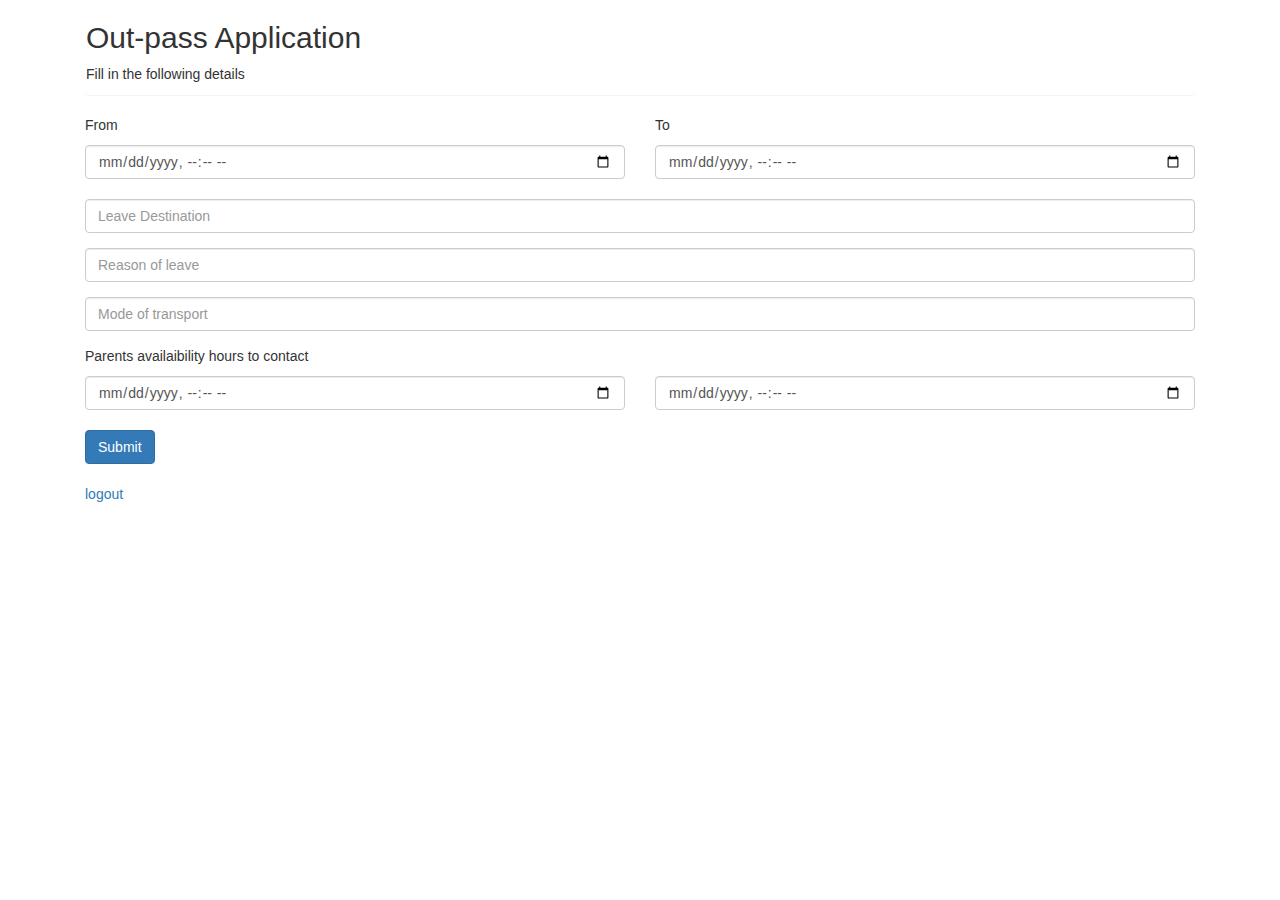
==== application.html @ eb621575 "first commit" ====
<html>
  <head>
    <meta name="viewport" content="width=device-width, initial-scale=1.0">
<!--<link rel="stylesheet" href="css/login.css">-->
<link rel="stylesheet" href="https://cdnjs.cloudflare.com/ajax/libs/font-awesome/4.7.0/css/font-awesome.min.css">
  <link href="//maxcdn.bootstrapcdn.com/bootstrap/4.1.1/css/bootstrap.min.css" rel="stylesheet" id="bootstrap-css">
<script src="//maxcdn.bootstrapcdn.com/bootstrap/4.1.1/js/bootstrap.min.js"></script>
<script src="//cdnjs.cloudflare.com/ajax/libs/jquery/3.2.1/jquery.min.js"></script>
      <link rel="stylesheet" href="http://netdna.bootstrapcdn.com/bootstrap/3.1.1/css/bootstrap.min.css">
<link rel="stylesheet" type="text/css" href="dist/bootstrap-clockpicker.min.css">
<script src="http://ajax.googleapis.com/ajax/libs/jquery/2.1.0/jquery.min.js"></script>

<script src="http://netdna.bootstrapcdn.com/bootstrap/3.1.1/js/bootstrap.min.js"></script>
<script type="text/javascript" src="dist/bootstrap-clockpicker.min.js"></script>

<!------ Include the above in your HEAD tag ---------->
  </head>
<body id="LoginForm" >
<div class="container">


<div class="login-form">
<div class="main-div">
    <div class="panel">
   <h2>Out-pass Application</h2>
   <p>Fill in the following details</p>
   </div>
    <form id="Login" method="post" action="application.php">
    <!--<?php include('errors.php'); ?>
-->
<div class="row">
        <div class="col-6">

<p>From</p>
            <input type="datetime-local" class="form-control" id="" name="startdate" placeholder="From" required>


        </div>

        <div class="col-6">
<p>To</p>
                      <input type="datetime-local" class="form-control" id="" name="enddate" placeholder="To" required>

        </div>
      </div>
      <br>

        <div class="form-group">


            <input type="text" class="form-control" id="" name="place" placeholder="Leave Destination" required>


        </div>
        <div class="form-group">
            <input type="text" class="form-control" id="" name="reason" placeholder="Reason of leave" required>
        </div>
      </div>
      <div class="form-group">
          <input type="text" class="form-control" id="" name="transport" placeholder="Mode of transport" required>
      </div>
        <p>Parents availaibility hours to contact</p>
      <div class="row">

              <div class="col-6">
  <input type="datetime-local" class="form-control" id="" name="callfrom" placeholder="From" required>


              </div>

              <div class="col-6">
                            <input type="datetime-local" class="form-control" id="" name="calltill" placeholder="To" required>

              </div>
            </div>
            <br>
        <!--<div class="input-group clockpicker">
  	<input type="text" class="form-control" value="09:30">
  	<span class="input-group-addon">
  		<span class="glyphicon glyphicon-time"></span>
  	</span>
  </div>
  <script type="text/javascript">
$('.clockpicker').clockpicker({
placement: 'bottom', // clock popover placement
align: 'left',       // popover arrow align
donetext: 'Done',     // done button text
autoclose: false,    // auto close when minute is selected
vibrate: true        // vibrate the device when dragging lock hand
});
</script>-->

        <div class="submit">

</div>
        <button type="submit" class="btn btn-primary" name="Submitreq">Submit</button>

    </form>
    </div>
    <br>
    <a href="index.php">logout</a>
</div></div>

</div>



</body>
</html>
---- css/login.css ----
.form-heading { color:#fff; font-size:23px;}
.panel h2{ color:#7ac5e4; font-size:18px; margin:0 0 8px 0;}
.panel p { color:#7ac5e4; font-size:14px; margin-bottom:30px; line-height:24px;}
.login-form .form-control {
  background: #7ac5e4 none repeat scroll 0 0;
  border: 1px solid #7ac5e4;
  border-radius: 4px;
  font-size: 14px;
  height: 50px;

}
.main-div {
  background: #ffffff none repeat scroll 0 0;
  border-radius: 2px;
  margin: 10px auto 30px;
  max-width: 38%;
  padding: 50px 70px 70px 71px;
}

.login-form .form-group {
  margin-bottom:10px;
}
.login-form{ text-align:center;}
.forgot a {
  color: #7ac5e4;
  font-size: 14px;
  text-decoration: underline;
}
.login-form  .btn.btn-primary {
  background: #7ac5e4 none repeat scroll 0 0;
  color: #ffffff;
  border-color: #7ac5e4;
  font-size: 14px;
  width: 100%;
  height: 50px;
  line-height: 50px;
  padding: 0;
}
.forgot {
  text-align: left; margin-bottom:30px;
}
.botto-text {
  color: #ffffff;
  font-size: 14px;
  margin: auto;
}
.login-form .btn.btn-primary.reset {
  background: #7ac5e4 none repeat scroll 0 0;
}
.back { text-align: left; margin-top:10px;}
.back a {color: #7ac5e4; font-size: 13px;text-decoration: none;}
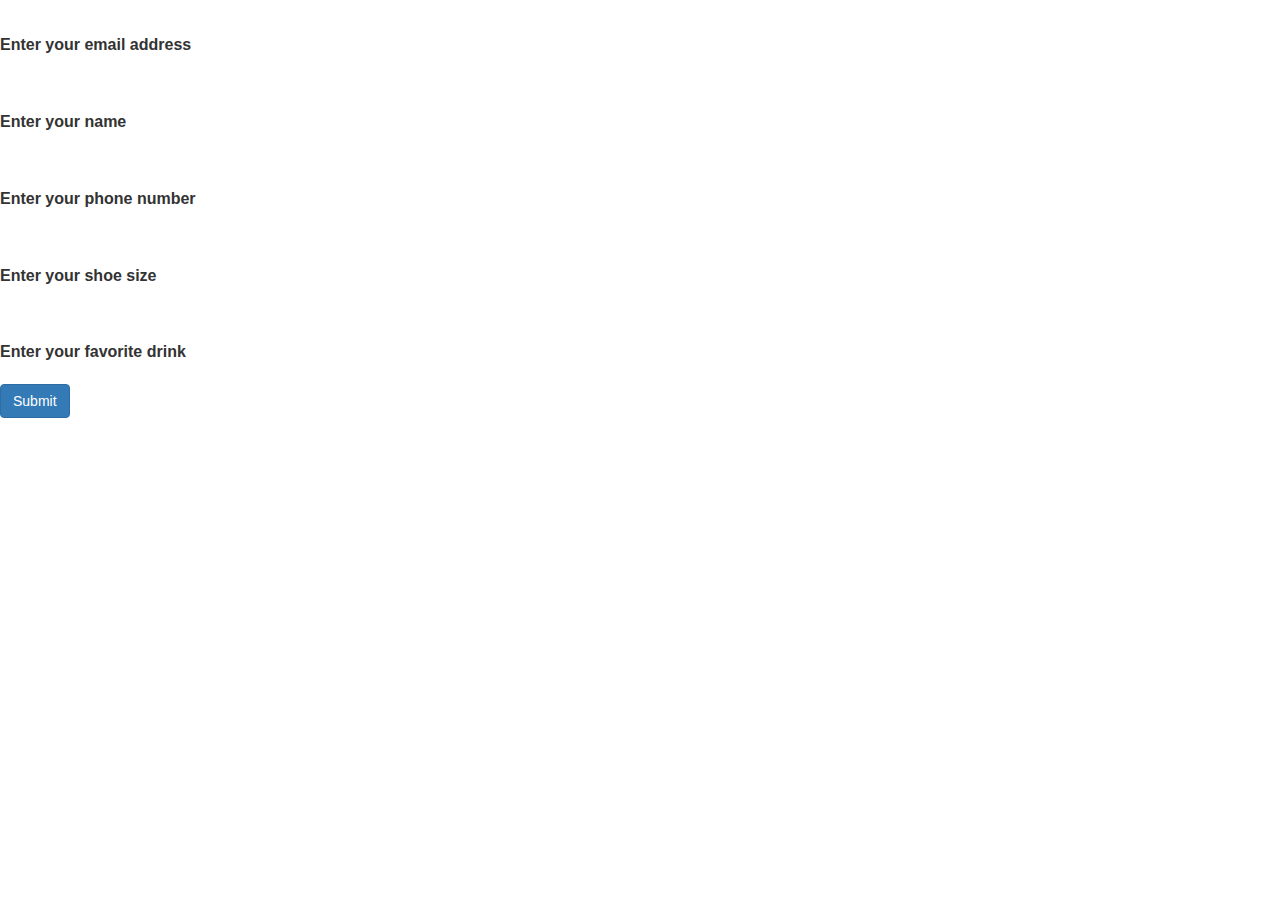
==== commit 3bd36d2a: "v1" ====
--- a/application.html
+++ b/application.html
@@ -1,109 +1,281 @@
+<!DOCTYPE html>
 <html>
-  <head>
-    <meta name="viewport" content="width=device-width, initial-scale=1.0">
-<!--<link rel="stylesheet" href="css/login.css">-->
-<link rel="stylesheet" href="https://cdnjs.cloudflare.com/ajax/libs/font-awesome/4.7.0/css/font-awesome.min.css">
-  <link href="//maxcdn.bootstrapcdn.com/bootstrap/4.1.1/css/bootstrap.min.css" rel="stylesheet" id="bootstrap-css">
-<script src="//maxcdn.bootstrapcdn.com/bootstrap/4.1.1/js/bootstrap.min.js"></script>
-<script src="//cdnjs.cloudflare.com/ajax/libs/jquery/3.2.1/jquery.min.js"></script>
-      <link rel="stylesheet" href="http://netdna.bootstrapcdn.com/bootstrap/3.1.1/css/bootstrap.min.css">
-<link rel="stylesheet" type="text/css" href="dist/bootstrap-clockpicker.min.css">
-<script src="http://ajax.googleapis.com/ajax/libs/jquery/2.1.0/jquery.min.js"></script>
-
-<script src="http://netdna.bootstrapcdn.com/bootstrap/3.1.1/js/bootstrap.min.js"></script>
-<script type="text/javascript" src="dist/bootstrap-clockpicker.min.js"></script>
-
-<!------ Include the above in your HEAD tag ---------->
-  </head>
-<body id="LoginForm" >
-<div class="container">
-
-
-<div class="login-form">
-<div class="main-div">
-    <div class="panel">
-   <h2>Out-pass Application</h2>
-   <p>Fill in the following details</p>
-   </div>
-    <form id="Login" method="post" action="application.php">
-    <!--<?php include('errors.php'); ?>
--->
-<div class="row">
-        <div class="col-6">
-
-<p>From</p>
-            <input type="datetime-local" class="form-control" id="" name="startdate" placeholder="From" required>
-
-
-        </div>
-
-        <div class="col-6">
-<p>To</p>
-                      <input type="datetime-local" class="form-control" id="" name="enddate" placeholder="To" required>
-
-        </div>
-      </div>
-      <br>
-
-        <div class="form-group">
-
-
-            <input type="text" class="form-control" id="" name="place" placeholder="Leave Destination" required>
-
-
-        </div>
-        <div class="form-group">
-            <input type="text" class="form-control" id="" name="reason" placeholder="Reason of leave" required>
-        </div>
-      </div>
-      <div class="form-group">
-          <input type="text" class="form-control" id="" name="transport" placeholder="Mode of transport" required>
-      </div>
-        <p>Parents availaibility hours to contact</p>
-      <div class="row">
-
-              <div class="col-6">
-  <input type="datetime-local" class="form-control" id="" name="callfrom" placeholder="From" required>
-
-
-              </div>
-
-              <div class="col-6">
-                            <input type="datetime-local" class="form-control" id="" name="calltill" placeholder="To" required>
-
-              </div>
-            </div>
-            <br>
-        <!--<div class="input-group clockpicker">
-  	<input type="text" class="form-control" value="09:30">
-  	<span class="input-group-addon">
-  		<span class="glyphicon glyphicon-time"></span>
-  	</span>
+	<head>
+    <meta charset="UTF-8">
+    <title>Multistep Form</title>
+    <meta name="viewport" content="width=device-width, initial-scale=1">
+
+    <link rel='stylesheet' href='https://cdnjs.cloudflare.com/ajax/libs/twitter-bootstrap/3.3.7/css/bootstrap.min.css'>
+		<style>
+    // Global variables
+    $duration: 0.3s;
+    $easing: cubic-bezier(0.25, 0.45, 0.45, 0.95);
+
+    // Base
+    @import url('https://fonts.googleapis.com/css?family=Ubuntu+Condensed');
+
+    html,
+    body {
+      height: 100%;
+    }
+
+    body {
+      font-size: 16px;
+    }
+
+    body,
+    label,
+    .btn,
+    .form-control {
+      font-family: 'Ubuntu Condensed', sans-serif;
+    }
+
+    .form-control {
+      outline: none;
+      border: none;
+      box-shadow: none !important;
+    }
+
+    // Form variables
+    $font-size: 4.2rem;
+    $line-height: 4.6rem;
+    $mobile-ratio: 1.5;
+
+    // Form
+    .codepen-form {
+      width: 100%;
+      height: 100%;
+      padding-top: $line-height/$mobile-ratio;
+      padding-bottom: $line-height/$mobile-ratio;
+      margin-top: $line-height/$mobile-ratio;
+      margin-bottom: $line-height/$mobile-ratio;
+
+      @media (min-width: 992px) {
+        padding-top: $line-height;
+        padding-bottom: $line-height;
+        margin-top: $line-height;
+        margin-bottom: $line-height;
+      }
+
+      &__inner {
+        height: 100%;
+      }
+
+      &__item {
+        width: 100%;
+        opacity: 0;
+        visibility: hidden;
+        position: absolute;
+        top: 0;
+        bottom: 0;
+        margin: auto;
+        height: $line-height/$mobile-ratio;
+        padding-left: $line-height/$mobile-ratio;
+        padding-right: $line-height/$mobile-ratio;
+        transition:
+          opacity $duration $easing,
+          visibility $duration $easing;
+
+        @media (min-width: 992px) {
+          height: $line-height;
+          padding-left: $line-height;
+          padding-right: $line-height;
+        }
+      }
+
+      &__item.active {
+        opacity: 1;
+        visibility: visible;
+      }
+
+      input {
+        opacity: 0;
+        padding: 0;
+        width: 100%;
+        height: $line-height/$mobile-ratio;
+        margin-bottom: -$line-height/$mobile-ratio;
+        transition:
+          opacity $duration $easing;
+
+        @media (min-width: 992px) {
+          height: $line-height;
+          margin-bottom: -$line-height;
+        }
+      }
+
+      label {
+        display: block;
+        pointer-events: none;
+        margin: 0;
+        transition:
+          transform $duration $easing,
+          opacity $duration $easing;
+      }
+
+      label,
+      input {
+        font-size: $font-size/$mobile-ratio;
+
+        @media (min-width: 992px) {
+          font-size: $font-size;
+        }
+      }
+
+      .btn {
+        font-size: $font-size/($mobile-ratio*2);
+        padding-left: $line-height/$mobile-ratio;
+        padding-right: $line-height/$mobile-ratio;
+        margin-top: $line-height/$mobile-ratio;
+        visibility: hidden;
+
+        @media (min-width: 992px) {
+          font-size: $font-size/2;
+          padding-left: $line-height;
+          padding-right: $line-height;
+          margin-top: $line-height;
+        }
+      }
+
+      label,
+      input,
+      .btn {
+        text-align: center;
+        line-height: $line-height/$mobile-ratio;
+
+        @media (min-width: 992px) {
+          line-height: $line-height;
+        }
+      }
+
+      &--complete &__inner {
+        display: flex;
+        flex-direction: column;
+        justify-content: center;
+        align-items: center;
+      }
+
+      &--complete &__item {
+        position: relative;
+        bottom: auto;
+        opacity: 1;
+        margin-bottom: $line-height/2;
+        visibility: visible;
+      }
+
+      &--complete input,
+      input:focus {
+        opacity: 1;
+      }
+
+      &--complete label,
+      input:focus + label {
+        opacity: 0.1;
+        pointer-events: none;
+        transform: translateY(-$line-height/(3*$mobile-ratio)) scale(0.95);
+
+        @media (min-width: 992px) {
+          transform: translateY(-$line-height/3) scale(0.95);
+        }
+      }
+
+      &--complete .btn {
+        visibility: visible;
+      }
+    }
+
+		</style>
+<script>
+class Form {
+  constructor (el) {
+    this.el = el
+    this.items = [].slice.call(this.el.querySelectorAll('.codepen-form__item'))
+    this.inputs = this.items.map(item => item.querySelector('.form-control'))
+    this.activeIndex = 0
+
+    this.setEvents()
+  }
+
+  setEvents () {
+    this.setKeyDown()
+  }
+
+  setKeyDown () {
+    window.addEventListener('keydown', e => {
+      // Enter
+      if (e.keyCode === 13) {
+        e.preventDefault()
+
+        this.active = false
+        this.activeIndex += 1
+
+        if (this.activeIndex > this.items.length - 1) {
+          this.setFormModifierClass()
+          this.showAllItems()
+        } else {
+          this.setActiveClass()
+        }
+      }
+
+      // Any
+      if (!this.active) {
+        this.inputs[this.activeIndex].focus()
+      }
+    })
+  }
+
+  setActiveClass () {
+    this.items.forEach((item, index) => {
+      if (index === this.activeIndex) {
+        item.classList.add('active')
+      } else {
+        item.classList.remove('active')
+      }
+    })
+  }
+
+  showAllItems () {
+    this.items.forEach(item => {
+      item.classList.add('active')
+    })
+  }
+
+  setFormModifierClass () {
+    this.el.classList.add('codepen-form--complete')
+  }
+}
+
+const codepenFormElement = document.querySelector('.codepen-form')
+const codepenForm = new Form(codepenFormElement)
+
+</script>
+</head>
+<body>
+<form action="#" class="codepen-form" autocomplete="off">
+  <div class="codepen-form__inner">
+    <div class="codepen-form__item form-group active">
+      <input type="email" class="form-control" id="form-email">
+      <label for="form-email">Enter your email address</label>
+    </div>
+    <div class="codepen-form__item form-group">
+      <input type="text" class="form-control" id="form-name">
+      <label for="form-name">Enter your name</label>
+    </div>
+    <div class="codepen-form__item form-group">
+      <input type="text" class="form-control" id="form-phone">
+      <label for="form-phone">Enter your phone number</label>
+    </div>
+    <div class="codepen-form__item form-group">
+      <input type="text" class="form-control" id="form-shoe">
+      <label for="form-shoe">Enter your shoe size</label>
+    </div>
+    <div class="codepen-form__item form-group">
+      <input type="text" class="form-control" id="form-drink">
+      <label for="form-drink">Enter your favorite drink</label>
+    </div>
+    <div class="btn-group">
+      <button type="submit" class="btn btn-primary">Submit</button>
+    </div>
   </div>
-  <script type="text/javascript">
-$('.clockpicker').clockpicker({
-placement: 'bottom', // clock popover placement
-align: 'left',       // popover arrow align
-donetext: 'Done',     // done button text
-autoclose: false,    // auto close when minute is selected
-vibrate: true        // vibrate the device when dragging lock hand
-});
-</script>-->
-
-        <div class="submit">
-
-</div>
-        <button type="submit" class="btn btn-primary" name="Submitreq">Submit</button>
-
-    </form>
-    </div>
-    <br>
-    <a href="index.php">logout</a>
-</div></div>
-
-</div>
-
-
-
+</form>
 </body>
 </html>
